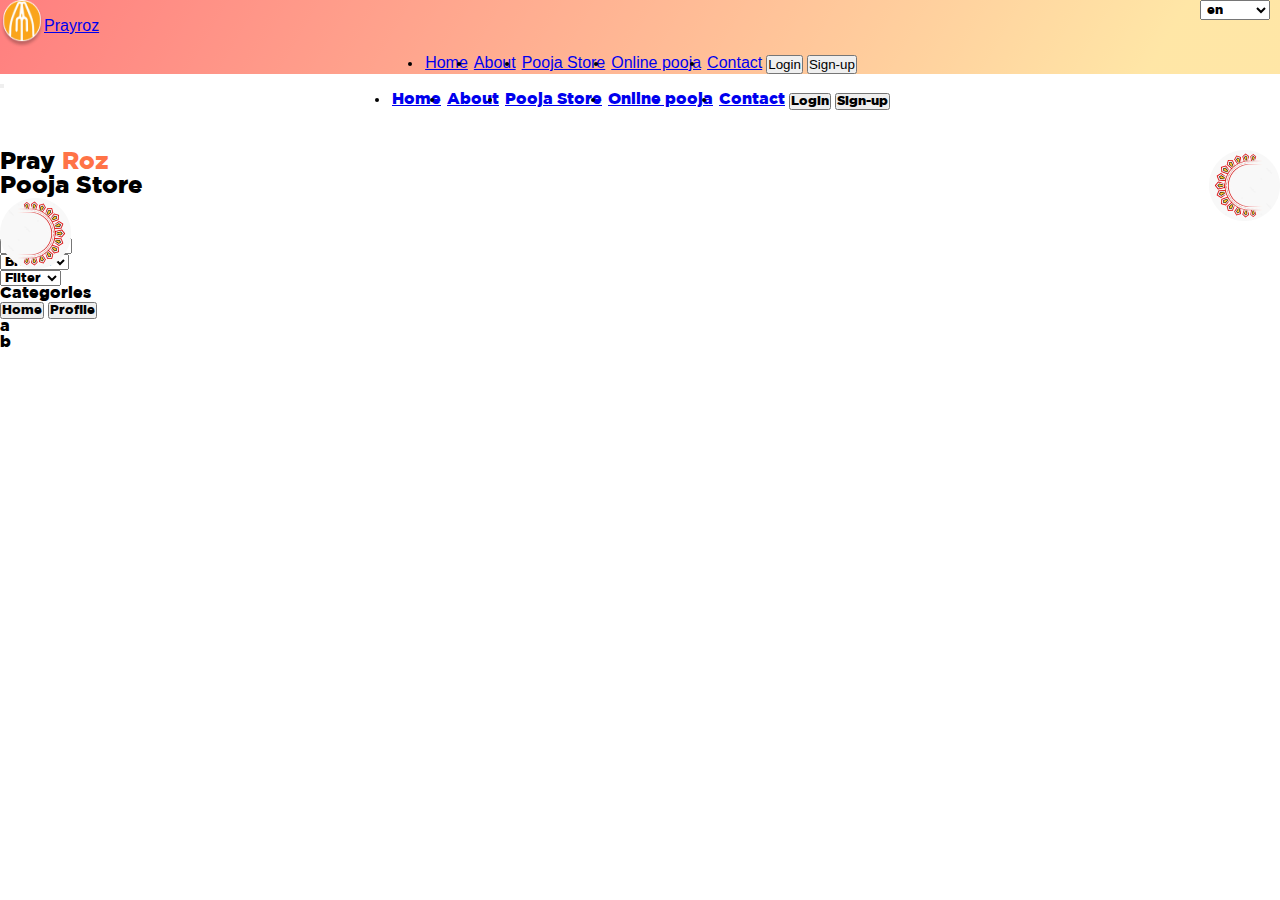
==== store.html @ 9e17cb33 "add store" ====
<!doctype html>
<html lang="en">

<head>
    <meta charset="utf-8">
    <meta name="viewport" content="width=device-width, initial-scale=1">
    <title>Prayroz | Book your Pooja</title>
    <link href="https://cdn.jsdelivr.net/npm/bootstrap@5.2.3/dist/css/bootstrap.min.css" rel="stylesheet"
        integrity="sha384-rbsA2VBKQhggwzxH7pPCaAqO46MgnOM80zW1RWuH61DGLwZJEdK2Kadq2F9CUG65" crossorigin="anonymous">

    <!-- font awesome  -->
    <link rel="stylesheet" href="https://cdnjs.cloudflare.com/ajax/libs/font-awesome/6.5.2/css/all.min.css"
        integrity="sha512-SnH5WK+bZxgPHs44uWIX+LLJAJ9/2PkPKZ5QiAj6Ta86w+fsb2TkcmfRyVX3pBnMFcV7oQPJkl9QevSCWr3W6A=="
        crossorigin="anonymous" referrerpolicy="no-referrer" />

    <!-- owl coursol  -->
    <link rel="stylesheet" href="https://cdnjs.cloudflare.com/ajax/libs/OwlCarousel2/2.3.4/assets/owl.carousel.min.css">
    <link rel="stylesheet"
        href="https://cdnjs.cloudflare.com/ajax/libs/OwlCarousel2/2.3.4/assets/owl.theme.default.min.css">
    <link rel="stylesheet" href="style.css">
</head>

<body>

    <!-- body content start  -->
    <!-- nav bar start  -->
    <nav class=" navbar navbar-expand-lg bg-light custom-nav">
        <div class=" container ">
            <div class="d-block d-md-flex align-items-center justify-content-between w-100 ">
                <div class="custom-logo">
                    <div class="custom-logo-name-img col-6">
                        <a class="navbar-brand m-0" href="#">
                            <img src="./images/logo.png" alt="" width="44px" height="48px">
                        </a>
                        <a class="navbar-brand display-4 custom-logo-name" href="#">Prayroz</a>
                    </div>
                    <div class=" d-md-none d-flex justify-content-end align-items-center px-2 col-6">
                        <div class="lang-selector">
                            <select class="form-select" aria-label="Default select example">
                                <option selected>en</option>
                                <option value="1">hi</option>
                            </select>
                        </div>

                        <i class="fas fa-bars" data-bs-toggle="offcanvas" data-bs-target="#offcanvasRight"
                            aria-controls="offcanvasRight"
                            style="color: #ffffff; font-size: 30px; font-weight: 600;"></i>
                    </div>
                </div>
                <div class=" d-md-flex d-none col-10" id="navbarSupportedContent">
                    <ul class="navbar-nav ">
                        <li class="nav-item">
                            <a class="nav-link" aria-current="page" href="#">Home</a>
                        </li>
                        <li class="nav-item">
                            <a class="nav-link" href="#about">About</a>
                        </li>
                        <li class="nav-item">
                            <a class="nav-link" href="#">Pooja Store</a>
                        </li>
                        <li class="nav-item">
                            <a class="nav-link" href="#">Online pooja</a>
                        </li>
                        <li class="nav-item">
                            <a class="nav-link" href="#" tabindex="-1" aria-disabled="true">Contact</a>
                        </li>
                        <div class="d-flex text-nowrap">
                            <button type="button" class="btn btn-outline-warning mx-2 custom-nav-btn"
                                data-bs-toggle="modal" href="#loginmodal">Login</button>
                            <button type="button" class="btn btn-warning custom-nav-btn" data-bs-toggle="modal"
                                href="#signupmodal">Sign-up</button>
                        </div>
                    </ul>
                </div>
            </div>
        </div>
    </nav>
    <!-- mobile view navbar  -->
    <div class="offcanvas offcanvas-end w-50" tabindex="-1" id="offcanvasRight" aria-labelledby="offcanvasRightLabel">
        <div class="offcanvas-body">
            <div class="d-flex flex-column position-relative w-100 text-light">
                <button type="button" class="btn-close position-absolute me-0" style="right: 5px;
    top: 10px;" data-bs-dismiss="offcanvas" aria-label="Close"></button>
                <ul class="navbar-nav d-flex flex-column align-items-start m-0">
                    <li class="nav-item">
                        <a class="nav-link" aria-current="page" href="#">Home</a>
                    </li>
                    <li class="nav-item">
                        <a class="nav-link" href="#">About</a>
                    </li>
                    <li class="nav-item">
                        <a class="nav-link" href="#">Pooja Store</a>
                    </li>
                    <li class="nav-item">
                        <a class="nav-link" href="#">Online pooja</a>
                    </li>
                    <li class="nav-item">
                        <a class="nav-link" href="#" tabindex="-1" aria-disabled="true">Contact</a>
                    </li>
                    <div class="d-flex text-nowrap text-light">
                        <button type="button" class="btn btn-outline-warning me-2 custom-nav-btn" data-bs-toggle="modal"
                            href="#loginmodal">Login</button>
                        <button type="button" class="btn btn-warning custom-nav-btn" data-bs-toggle="modal"
                            href="#signupmodal">Sign-up</button>
                    </div>
                </ul>
            </div>
        </div>
    </div>
    <!-- mobile view navbar end  -->
    <!-- nav bar end  -->

    <!-- first display page start  -->
    <div class="container custom-front-container w-100">
        <div class="row d-flex justify-content-center align-items-center w-100 m-auto">
            <div class="col-12 col-md-6">
                <div class="row">
                    <div class="col-3 col-md-4 position-relative">
                        <div class="img-box left-img-box"> <span class="left-img main-img"> <img
                                    src="./images/image 137.png" alt="Loading..."></span></div>
                    </div>
                    <div class="col-6 col-md-4 text-center custom-heading">
                        <div class="custom-heading-text">
                            <h2><span style="color: black;">Pray</span> <span
                                    style="color:rgba(255, 61, 0, 0.73)">Roz</span>
                            </h2>
                        </div>
                        <div>
                            <h2>Pooja Store</h2>
                        </div>
                    </div>
                    <div class="col-3 col-md-4 position-relative">
                        <div class="img-box right-img-box"> <span class="right-img main-img mr-0"> <img
                                    style="rotate: 180deg;" src="./images/image 137.png" alt="Loading..."></span></div>
                    </div>
                </div>
            </div>
        </div>
    </div>
    <!-- first display page end  -->


    <!-- filter and selection  -->
    <div class="container">
        <div class="row">
            <div class="col-4">
                <select class="form-select" aria-label="Default select example">
                    <option selected>Sort by</option>
                    <option value="1">One</option>
                    <option value="2">Two</option>
                    <option value="3">Three</option>
                </select>
            </div>
            <div class="col-4">
                <select class="form-select" aria-label="Default select example">
                    <option selected>Brands</option>
                    <option value="1">One</option>
                    <option value="2">Two</option>
                    <option value="3">Three</option>
                </select>
            </div>
            <div class="col-4">
                <select class="form-select" aria-label="Default select example">
                    <option selected>Filter</option>
                    <option value="1">One</option>
                    <option value="2">Two</option>
                    <option value="3">Three</option>
                </select>
            </div>
        </div>
    </div>


    <div class="rr py-5">
        <div class="row w-100">
            <div class="col-3 ">
                <h4 class="text-center">Categories</h4>
                <div class="d-flex flex-column align-items-center justify-content-center">
                    <div class="nav flex-column nav-pills me-3" id="v-category" role="tablist"
                        aria-orientation="vertical">
                        <button class="nav-link active" id="category-1" data-bs-toggle="pill"
                            data-bs-target="#category-1-view" type="button" role="tab" aria-controls="category-1-view"
                            aria-selected="true">Home</button>
                        <button class="nav-link" id="category-2" data-bs-toggle="pill" data-bs-target="#cateogry-2-view"
                            type="button" role="tab" aria-controls="cateogry-2-view"
                            aria-selected="false">Profile</button>

                    </div>
                </div>
            </div>
            <div class="col-9">
                <div class="tab-content" id="v-pills-tabContent">
                    <div class="tab-pane fade show active" id="category-1-view" role="tabpanel"
                        aria-labelledby="category-1" tabindex="0">a</div>
                    <div class="tab-pane fade" id="cateogry-2-view" role="tabpanel" aria-labelledby="category-2"
                        tabindex="0">b</div>

                </div>
            </div>
        </div>
    </div>



    <!-- body content end  -->
    <script src="https://code.jquery.com/jquery-3.3.1.slim.min.js"></script>
    <script src="https://cdn.jsdelivr.net/npm/bootstrap@5.2.3/dist/js/bootstrap.bundle.min.js"
        integrity="sha384-kenU1KFdBIe4zVF0s0G1M5b4hcpxyD9F7jL+jjXkk+Q2h455rYXK/7HAuoJl+0I4"
        crossorigin="anonymous"></script>
    <script src="https://cdn.jsdelivr.net/npm/@popperjs/core@2.11.6/dist/umd/popper.min.js"
        integrity="sha384-oBqDVmMz9ATKxIep9tiCxS/Z9fNfEXiDAYTujMAeBAsjFuCZSmKbSSUnQlmh/jp3"
        crossorigin="anonymous"></script>
    <script src="https://cdn.jsdelivr.net/npm/bootstrap@5.2.3/dist/js/bootstrap.min.js"
        integrity="sha384-cuYeSxntonz0PPNlHhBs68uyIAVpIIOZZ5JqeqvYYIcEL727kskC66kF92t6Xl2V"
        crossorigin="anonymous"></script>
    <!-- owl courosl  -->
    <script src="https://cdnjs.cloudflare.com/ajax/libs/OwlCarousel2/2.3.4/owl.carousel.min.js"
        integrity="sha512-bPs7Ae6pVvhOSiIcyUClR7/q2OAsRiovw4vAkX+zJbw3ShAeeqezq50RIIcIURq7Oa20rW2n2q+fyXBNcU9lrw=="
        crossorigin="anonymous" referrerpolicy="no-referrer"></script>
    <script src="./script.js"></script>
</body>

</html>
---- style.css ----
@font-face {
    font-family: 'Gotham';
    src: url('./fonts/GothamBlack.eot'),
        url('./fonts/GothamBlack.woff2') format('woff2'),
        url('./fonts/GothamBlack.woff') format('woff'),
        url('./fonts/GothamBlack.ttf') format('truetype');
    font-weight: 900;
    font-style: normal;
    font-display: swap;
}

/* google font  */
@import url('https://fonts.googleapis.com/css2?family=Aclonica&display=swap');


* {
    margin: 0px;
    padding: 0px;
    font-family: 'Gotham';
}

body {
    font-family: 'Gotham';
}

.custom-nav {
    background: rgb(255, 0, 0);
    background: linear-gradient(120deg, rgba(255, 0, 0, 0.5) 0%, rgba(255, 184, 0, 0.35066526610644255) 90%);
}

.custom-nav a,
.custom-nav button {
    font-family: "Aclonica", sans-serif;
    white-space: nowrap;
}

.nav-item a:hover {
    color: blue;
}

.custom-navabr {
    display: flex;
    justify-content: space-between;
}

.custom-logo {
    display: flex;
    /* flex-wrap: nowrap; */
    justify-content: space-between;
    /* width: max-content; */
}
.custom-logo-name-img{
    display: flex;
    justify-content: center;
    align-items: center;
    flex-wrap: nowrap;
    /* justify-content: space-between; */
    width: max-content;
}
.lang-selector{
    width: max-content;
    padding: 0px 10px;
}
.lang-selector select{
    /* width: 20px; */
    padding:2px 30px 2px 2px;
}
.navbar-nav{
    display: flex;
    flex-direction: row;
    justify-content: center;
    align-items: end;
    gap: 2px;
    margin-left: auto;
}
.navbar-nav li {
    padding:2px;
}
.offcanvas.show:not(.hiding),.offcanvas.show{
    background: rgb(255, 0, 0);
    background: linear-gradient(120deg, rgba(255, 0, 0, 0.5) 0%, rgba(255, 184, 0, 0.35066526610644255) 90%);
}
.offcanvas.show:not(.hiding), .offcanvas.showing {
    transform: none;
    background: linear-gradient(120deg, rgba(255, 0, 0, 0.5) 0%, rgba(255, 184, 0, 0.35066526610644255) 90%);
}



.custom-front-container{
    padding: 40px 0px;
}

.main-img{
    width: 20%;
}
.img-box{
    position: absolute;
}
.left-img-box{
    right: 0px;
}
.right-img-box{
    left: 0px;
}

.custom-carousel-inner{
    border-radius: 20px;
}

.banner{
    max-width: 767px;
    margin: auto;
    border-radius: 20px;
    box-shadow: rgba(14, 30, 37, 0.12) 0px 2px 4px 0px, rgba(14, 30, 37, 0.32) 0px 2px 16px 0px;
}

.card-body{
    padding: 0px 5px;
    font-size: 10px;
}


.custom-heading-text{
    white-space: nowrap;
}
.temple-slide-box{
    border-radius: 20px;
    box-shadow: rgba(14, 30, 37, 0.12) 0px 2px 4px 0px, rgba(14, 30, 37, 0.32) 0px 2px 16px 0px;
}

.owl-carousel{
    padding: 10px 30px; 
}
.owl-next{
    position: absolute;
    top: 50%;
    right: 0px;
    font-size: 40px ;
    width: 20px;
}
.owl-next span{
    display: block;
    /* content: '\f104'; */
    font: 20px;
    position: absolute;
    top: -20px;
    /* background-color: blue; */
    font-size: 40px;
}
.owl-prev span{
    display: block;
    /* content: '\f104'; */
    font: 20px;
    left: 5px;
    position: absolute;
    top: -20px;
    /* background-color: blue; */
    font-size: 40px;
}
.owl-prev{
    position: absolute;
    top: 50%;
    /* left: -2px; */
    left: 0px;
    /* right: 0px; */
    font-size: 40px ;
    width: 20px;
}



.custom-pooja-card{
    padding: 5px 5px;
    border-radius: 30px;
    margin: 5px;
}
.custom-pooja-card-body{
    display: flex;
    flex-direction: column;
    gap: 20px;
    padding: 10px;
    border-radius: 30px;
}
.custom-card-text{
    font-size: 20px;
    color: rgb(255, 46, 0);
}
.custom-pooja-btn{
    color: white;
    border-radius: 20px ;
    width: 60%;
    background: linear-gradient(120deg, rgba(255, 0, 0) 0%, rgba(255, 184, 0) 90%);
    transition: all 1s;
}
.custom-pooja-btn:hover {
    /* background: white; */
    color: white;
}
.custom-btn{
    padding: 6px 12px;
    text-align: center;
    font-size: 14px;
    text-decoration: none;
}
.whatsapp-btn{
    width: 40%;
    border-radius: 20px ;
    white-space: nowrap;
    color: white;
    background-color: green;
}
.whatsapp-btn:hover{
    background-color: white;
    color: green;
}
.card-btn{
    color: white;
    display: flex;
    gap: 5px;
    white-space: nowrap;
    justify-content: space-between;
}
.pooja-card-slide-box{
    /* border-radius: 20px;
    box-shadow: rgba(14, 30, 37, 0.12) 0px 2px 4px 0px, rgba(14, 30, 37, 0.32) 0px 2px 16px 0px; */
    /* background-color: orange; */
}
.pooja-store-btn{
    background: linear-gradient(120deg, rgba(255, 0, 0) 0%, rgba(255, 184, 0) 90%) ;
    color: white;
}
.pooja-store-btn:hover{
    background: linear-gradient(120deg, rgba(255, 0, 0,0.5) 0%, rgba(255, 184, 0,0.6) 90%) ;
    color: white;
}
.pooja-store-button{
    border: 2px solid red;
    border-radius: 10px;
}
.pooja-store-button:hover{
    /* border: none; */
    background: linear-gradient(120deg, rgba(255, 0, 0) 0%, rgba(255, 184, 0) 90%) ;
    color: white;
}

.custom-about-container{
    border: 2px solid rgba(255, 210, 181, 1);
    border-radius: 20px;
    background-color:rgba(255, 210, 181, 1);
    padding: 10px 20px;
}



@media screen and (max-width:767px) {
    .custom-heading p {
        font-size: 13px;
    }
    .pooja-store-btn{
        font-size: 13px ;
        white-space: nowrap;
    }
}
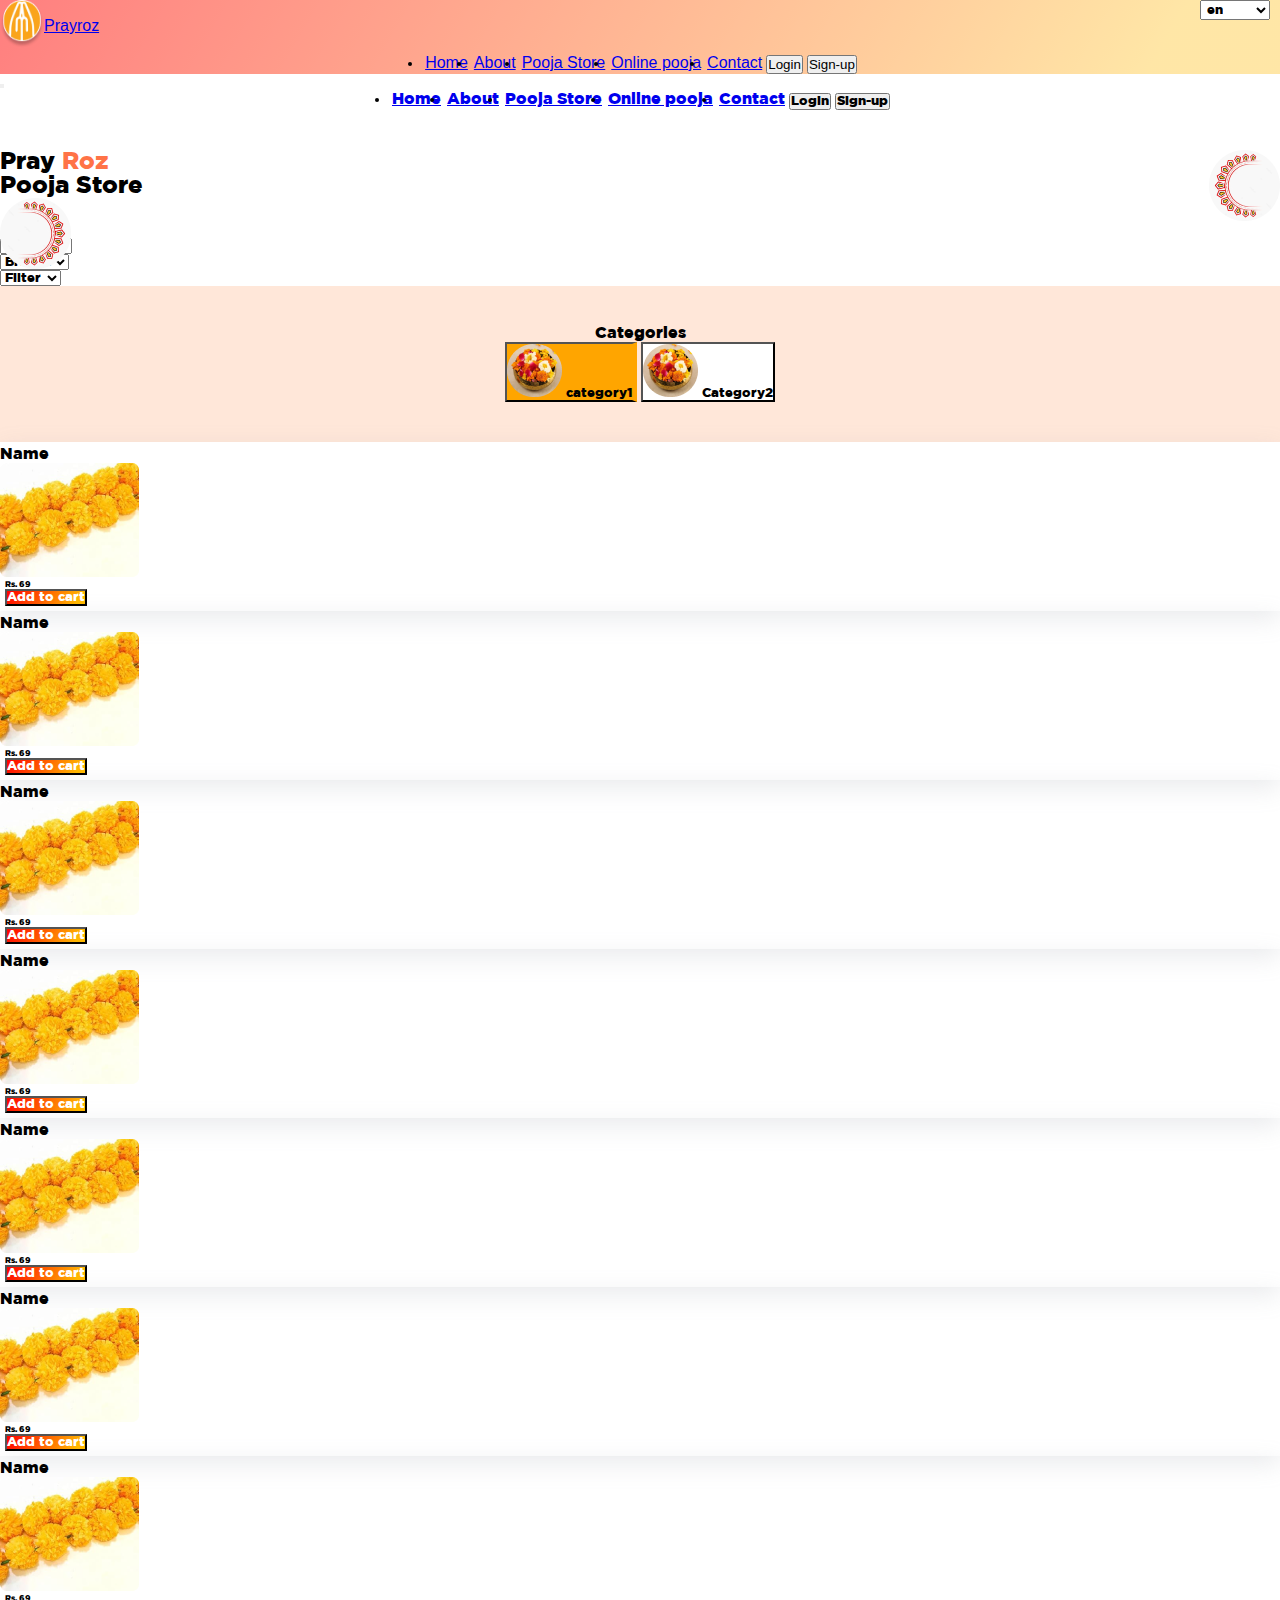
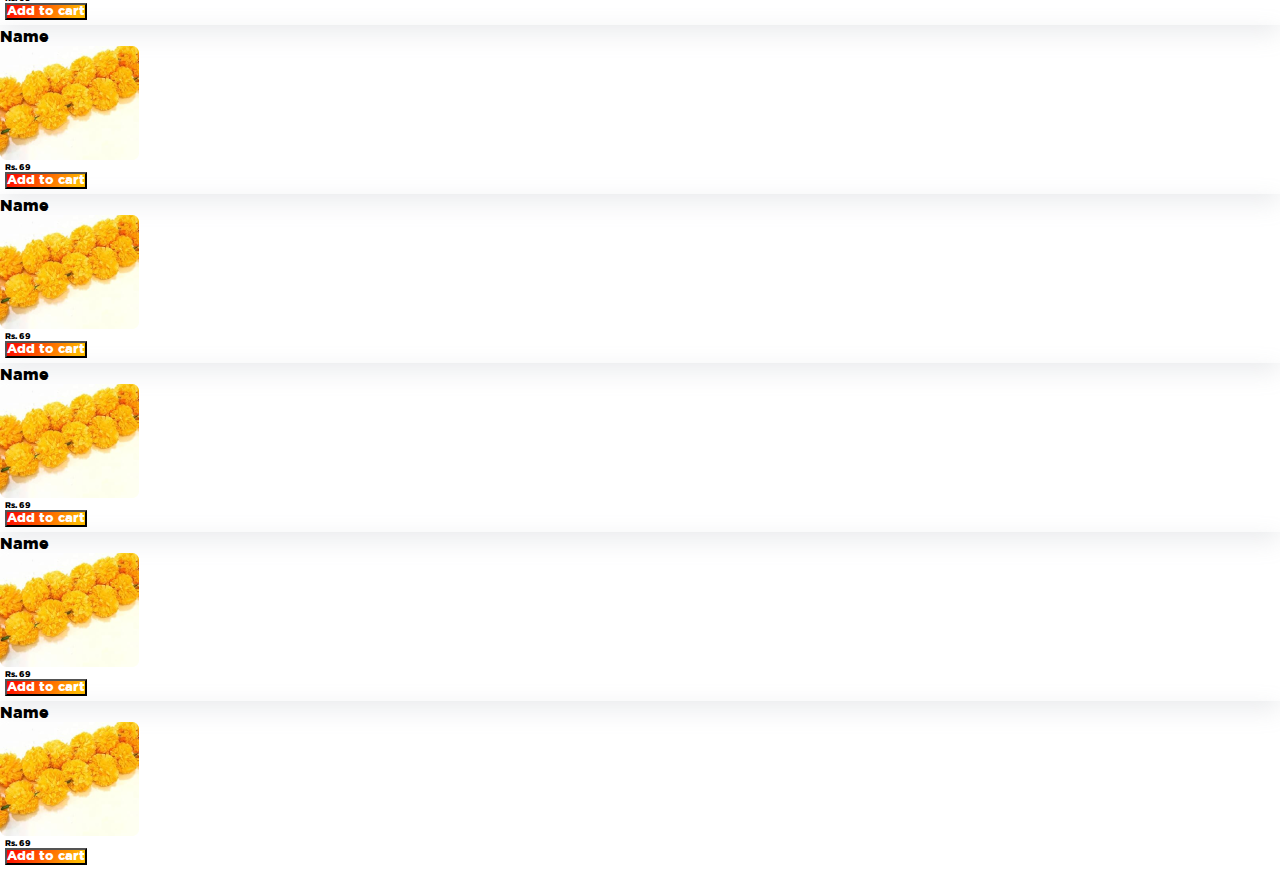
==== commit b97b8c50: "pooja store done" ====
--- a/store.html
+++ b/store.html
@@ -173,27 +173,189 @@
 
     <div class="rr py-5">
         <div class="row w-100">
-            <div class="col-3 ">
-                <h4 class="text-center">Categories</h4>
-                <div class="d-flex flex-column align-items-center justify-content-center">
+            <div class="col-3 col-md-4 col-lg-3 ">
+                <div class="category-col">
+                    <h4 class="">Categories</h4>
                     <div class="nav flex-column nav-pills me-3" id="v-category" role="tablist"
                         aria-orientation="vertical">
                         <button class="nav-link active" id="category-1" data-bs-toggle="pill"
                             data-bs-target="#category-1-view" type="button" role="tab" aria-controls="category-1-view"
-                            aria-selected="true">Home</button>
+                            aria-selected="true">
+                            <img src="./images/image 133.png" alt=""> <span>category1 </span>
+                        </button>
                         <button class="nav-link" id="category-2" data-bs-toggle="pill" data-bs-target="#cateogry-2-view"
                             type="button" role="tab" aria-controls="cateogry-2-view"
-                            aria-selected="false">Profile</button>
-
-                    </div>
-                </div>
-            </div>
-            <div class="col-9">
-                <div class="tab-content" id="v-pills-tabContent">
+                            aria-selected="false"><img src="./images/image 133.png" alt=""> <span>Category2</span></button>
+
+                    </div>
+                </div>
+            </div>
+            <div class="col-9 col-md-8 col-lg-9 p-0">
+                <div class="tab-content" id="category-content">
                     <div class="tab-pane fade show active" id="category-1-view" role="tabpanel"
-                        aria-labelledby="category-1" tabindex="0">a</div>
+                        aria-labelledby="category-1" tabindex="0">
+                        <div class="rr">
+                            <div class="row">
+                                <div class="col-6 col-md-4 col-lg-3 store-card-col">
+                                    <div class="card custom-pooja-store-card">
+                                        <p class="text-center">Name</p>
+                                        <img src="./images/image 68.png" class="" alt="...">
+                                        <div class="card-body ">
+                                            <h5 class="card-title">Rs. <span>69</span></h5>
+                                            <div class="pooja-card-btn">
+                                                <button class="btn pooja-store-btn w-100">Add to cart</button>
+                                            </div>
+                                        </div>
+                                    </div>
+                                </div>              
+                                <div class="col-6 col-md-4 col-lg-3 store-card-col">
+                                    <div class="card custom-pooja-store-card">
+                                        <p class="text-center">Name</p>
+                                        <img src="./images/image 68.png" class="" alt="...">
+                                        <div class="card-body ">
+                                            <h5 class="card-title">Rs. <span>69</span></h5>
+                                            <div class="pooja-card-btn">
+                                                <button class="btn pooja-store-btn w-100">Add to cart</button>
+                                            </div>
+                                        </div>
+                                    </div>
+                                </div>
+                                <div class="col-6 col-md-4 col-lg-3 store-card-col">
+                                    <div class="card custom-pooja-store-card">
+                                        <p class="text-center">Name</p>
+                                        <img src="./images/image 68.png" class="" alt="...">
+                                        <div class="card-body ">
+                                            <h5 class="card-title">Rs. <span>69</span></h5>
+                                            <div class="pooja-card-btn">
+                                                <button class="btn pooja-store-btn w-100">Add to cart</button>
+                                            </div>
+                                        </div>
+                                    </div>
+                                </div>
+                                <div class="col-6 col-md-4 col-lg-3 store-card-col">
+                                    <div class="card custom-pooja-store-card">
+                                        <p class="text-center">Name</p>
+                                        <img src="./images/image 68.png" class="" alt="...">
+                                        <div class="card-body ">
+                                            <h5 class="card-title">Rs. <span>69</span></h5>
+                                            <div class="pooja-card-btn">
+                                                <button class="btn pooja-store-btn w-100">Add to cart</button>
+                                            </div>
+                                        </div>
+                                    </div>
+                                </div>
+                                <div class="col-6 col-md-4 col-lg-3 store-card-col">
+                                    <div class="card custom-pooja-store-card">
+                                        <p class="text-center">Name</p>
+                                        <img src="./images/image 68.png" class="" alt="...">
+                                        <div class="card-body ">
+                                            <h5 class="card-title">Rs. <span>69</span></h5>
+                                            <div class="pooja-card-btn">
+                                                <button class="btn pooja-store-btn w-100">Add to cart</button>
+                                            </div>
+                                        </div>
+                                    </div>
+                                </div>
+                                <div class="col-6 col-md-4 col-lg-3 store-card-col">
+                                    <div class="card custom-pooja-store-card">
+                                        <p class="text-center">Name</p>
+                                        <img src="./images/image 68.png" class="" alt="...">
+                                        <div class="card-body ">
+                                            <h5 class="card-title">Rs. <span>69</span></h5>
+                                            <div class="pooja-card-btn">
+                                                <button class="btn pooja-store-btn w-100">Add to cart</button>
+                                            </div>
+                                        </div>
+                                    </div>
+                                </div>
+                                
+                                
+
+                            </div>
+                        </div>
+                    </div>
                     <div class="tab-pane fade" id="cateogry-2-view" role="tabpanel" aria-labelledby="category-2"
-                        tabindex="0">b</div>
+                        tabindex="0">
+                        <div class="container">
+                            <div class="row">
+                                <div class="col-6 col-md-4 col-lg-3 store-card-col">
+                                    <div class="card custom-pooja-store-card">
+                                        <p class="text-center">Name</p>
+                                        <img src="./images/image 68.png" class="" alt="...">
+                                        <div class="card-body ">
+                                            <h5 class="card-title">Rs. <span>69</span></h5>
+                                            <div class="pooja-card-btn">
+                                                <button class="btn pooja-store-btn w-100">Add to cart</button>
+                                            </div>
+                                        </div>
+                                    </div>
+                                </div>              
+                                <div class="col-6 col-md-4 col-lg-3 store-card-col">
+                                    <div class="card custom-pooja-store-card">
+                                        <p class="text-center">Name</p>
+                                        <img src="./images/image 68.png" class="" alt="...">
+                                        <div class="card-body ">
+                                            <h5 class="card-title">Rs. <span>69</span></h5>
+                                            <div class="pooja-card-btn">
+                                                <button class="btn pooja-store-btn w-100">Add to cart</button>
+                                            </div>
+                                        </div>
+                                    </div>
+                                </div>
+                                <div class="col-6 col-md-4 col-lg-3 store-card-col">
+                                    <div class="card custom-pooja-store-card">
+                                        <p class="text-center">Name</p>
+                                        <img src="./images/image 68.png" class="" alt="...">
+                                        <div class="card-body ">
+                                            <h5 class="card-title">Rs. <span>69</span></h5>
+                                            <div class="pooja-card-btn">
+                                                <button class="btn pooja-store-btn w-100">Add to cart</button>
+                                            </div>
+                                        </div>
+                                    </div>
+                                </div>
+                                <div class="col-6 col-md-4 col-lg-3 store-card-col">
+                                    <div class="card custom-pooja-store-card">
+                                        <p class="text-center">Name</p>
+                                        <img src="./images/image 68.png" class="" alt="...">
+                                        <div class="card-body ">
+                                            <h5 class="card-title">Rs. <span>69</span></h5>
+                                            <div class="pooja-card-btn">
+                                                <button class="btn pooja-store-btn w-100">Add to cart</button>
+                                            </div>
+                                        </div>
+                                    </div>
+                                </div>
+                                <div class="col-6 col-md-4 col-lg-3 store-card-col">
+                                    <div class="card custom-pooja-store-card">
+                                        <p class="text-center">Name</p>
+                                        <img src="./images/image 68.png" class="" alt="...">
+                                        <div class="card-body ">
+                                            <h5 class="card-title">Rs. <span>69</span></h5>
+                                            <div class="pooja-card-btn">
+                                                <button class="btn pooja-store-btn w-100">Add to cart</button>
+                                            </div>
+                                        </div>
+                                    </div>
+                                </div>
+                                <div class="col-6 col-md-4 col-lg-3 store-card-col">
+                                    <div class="card custom-pooja-store-card">
+                                        <p class="text-center">Name</p>
+                                        <img src="./images/image 68.png" class="" alt="...">
+                                        <div class="card-body ">
+                                            <h5 class="card-title">Rs. <span>69</span></h5>
+                                            <div class="pooja-card-btn">
+                                                <button class="btn pooja-store-btn w-100">Add to cart</button>
+                                            </div>
+                                        </div>
+                                    </div>
+                                </div>
+                                
+                                
+
+                            </div>
+                        </div>
+                    </div>
 
                 </div>
             </div>
--- a/style.css
+++ b/style.css
@@ -250,7 +250,25 @@
     background-color:rgba(255, 210, 181, 1);
     padding: 10px 20px;
 }
-
+.custom-pooja-store-card{
+    padding: 5px 0px;
+    /* padding-right: 5px; */
+    box-shadow: rgba(149, 157, 165, 0.2) 0px 8px 24px;
+}
+.nav-pills .nav-link.active, .nav-pills .show>.nav-link {
+    background-color: orange;
+    border-right: 5px solid orange;
+    color: black;
+
+}
+.category-col{
+    background-color: rgba(255, 92, 0, 0.15);
+    padding: 40px 10px;
+    text-align: center;
+}
+.nav-pills .nav-link {
+    background-color: white;
+}
 
 
 @media screen and (max-width:767px) {
@@ -258,7 +276,30 @@
         font-size: 13px;
     }
     .pooja-store-btn{
-        font-size: 13px ;
+        font-size: 12px ;
         white-space: nowrap;
     }
+    .nav-pills .nav-link.active, .nav-pills .show>.nav-link {
+        background-color: transparent;
+        border-right: 5px solid orange;
+        color: black;
+    
+    }
+    .category-col{
+        background-color: rgba(255, 92, 0, 0.15);
+        padding: 40px 10px;
+        text-align: center;
+    }
+    .nav-pills .nav-link {
+        background-color: transparent;
+    }
+}
+@media screen and (max-width:330px) {
+    .custom-pooja-store-card{
+        padding: 5px 0px;
+        /* padding-right: 5px; */
+    }
+    .store-card-col{
+        padding:0px 2px;
+    }
 }